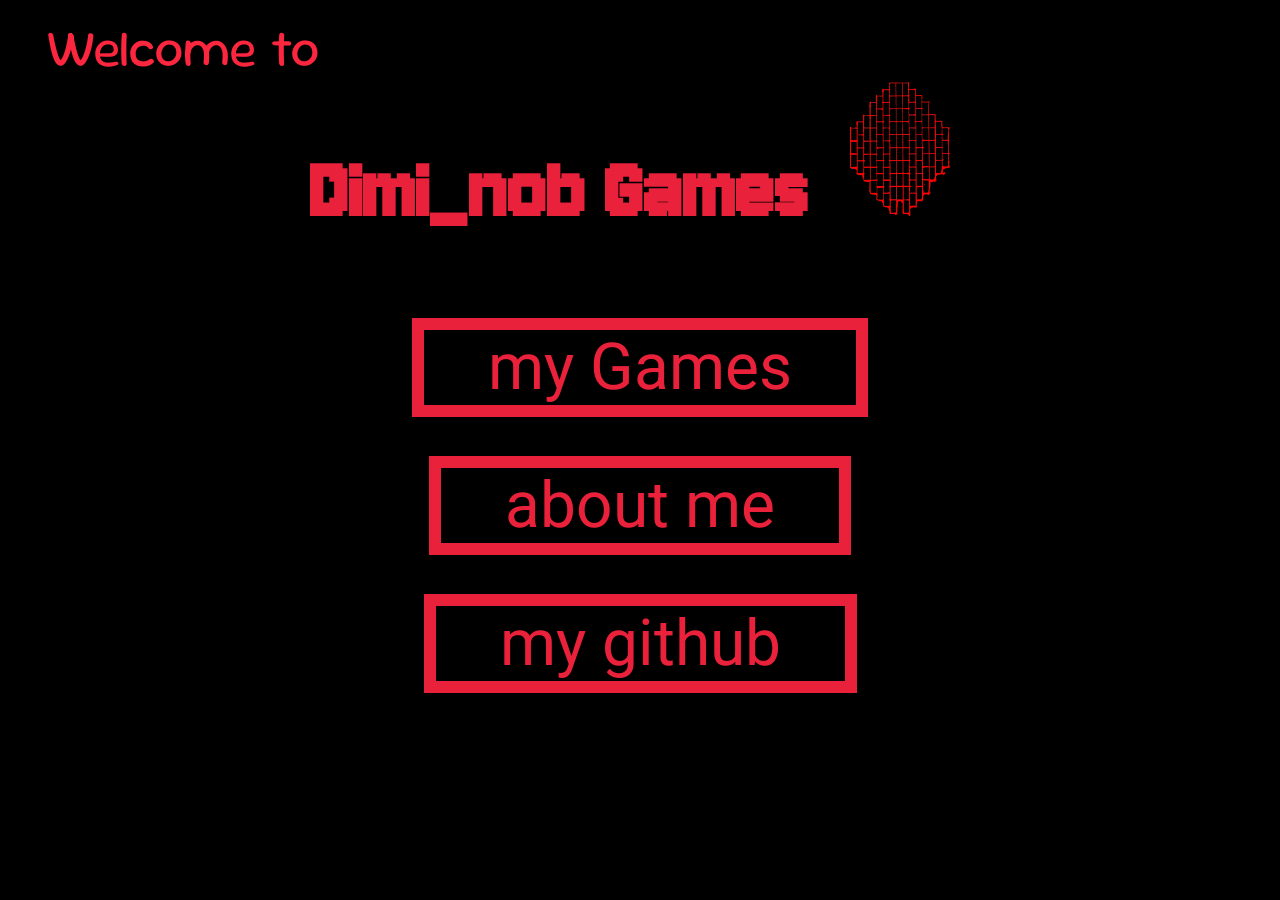
==== index.html @ 49d95907 "test" ====
<!DOCTYPE html>
<html lang="en">
<head>
    <style>
       
    @import url('https://fonts.googleapis.com/css2?family=Jersey+10&family=Roboto:ital,wght@0,100..900;1,100..900&family=Sour+Gummy:ital,wght@0,100..900;1,100..900&display=swap');
    body {
  background-image: url('insert shit here');
  background-repeat: no-repeat;
  background-attachment: fixed;
  background-size: 100% 100%;
}
    </style>
    <meta charset="UTF-8">
    <meta http-equiv="X-UA-Compatible" content="IE=edge">
    <meta name="viewport" content="width=device-width, initial-scale=1.0">
    <link rel="stylesheet" href="style.css">
    <title>Dimi_nob Games</title>

</head>
<body>
    <h2>Welcome to</h2>
    <h1>Dimi_nob Games<img src="assets\ff_l_r.jpg" class="logo"></h1>
    <p>
        <a link href=Our_games.html>
        my Games
        </a>
    </p>
    <p>
        <a link href=about_me.html>about me</a>
    </p>
    <p>
        <a link href=https://github.com/Dimi-nob>my github</a>
    </p>
</body>
</html>
---- style.css ----
body{
    background-color: black;    
}
h1{
    color: #ea213a;
    font-size:7vw;
    text-align:center;
    margin:0;
    margin-bottom:10vh;
    font-family:"jersey 10"
    }

h2{
    color: #fc263f;
    font-size: 4vw;
    text-align:start;
    margin:0;
    margin-left: 3vw;
    margin-top:15px;
    font-family:"sour gummy";
    font-weight: 400;
}

p{
   font-family: "roboto";
    color: #ea213a;
    text-align: center;
    margin-left: 15vw;
    margin-right:15vw;
    margin-top:7vh;
    margin-bottom:7vh;
    
}

p:hover {
    font-family: "roboto";
    text-align: center;
    margin-left: 15vw;
    margin-right:15vw;
    margin-top:7vh;
    margin-bottom:7vh;
    
}

a:link{
    color: #ea213a;
    text-decoration: none;
    font-family:"roboto";
    font-size:5vw;
    border: #ea213a solid 1vw;
    background-color: black;
    padding-left: 5vw;
    padding-right: 5vw;
   
}

    
a:visited{
    color: #ea213a;
    text-decoration: none;
    font-family:"roboto";
    font-size:5vw;
    border: #ea213a solid 1vw;
    background-color: black;
    padding-left: 5vw;
    padding-right: 5vw;
    
    
    
}
    
a:hover{
    color: #c9626e;
    text-decoration: none;
    font-family:"roboto";
    font-size:5vw;
    border: #c9626e solid 1vw;
    background-color: black;
    padding-left: 5vw;
    padding-right: 5vw;
   
    
    
}

.logo{
    height: 15vh ;
    margin-left: 2vw;
    animation-name: rotate;
    animation-duration: 2s;
    animation-iteration-count: infinite;
    animation-timing-function: ease-in-out;
    animation-delay: 0s;


}

@keyframes rotate {
    0% {
        rotate: 0deg
    }
    100%{
        rotate: 360deg
    }
}
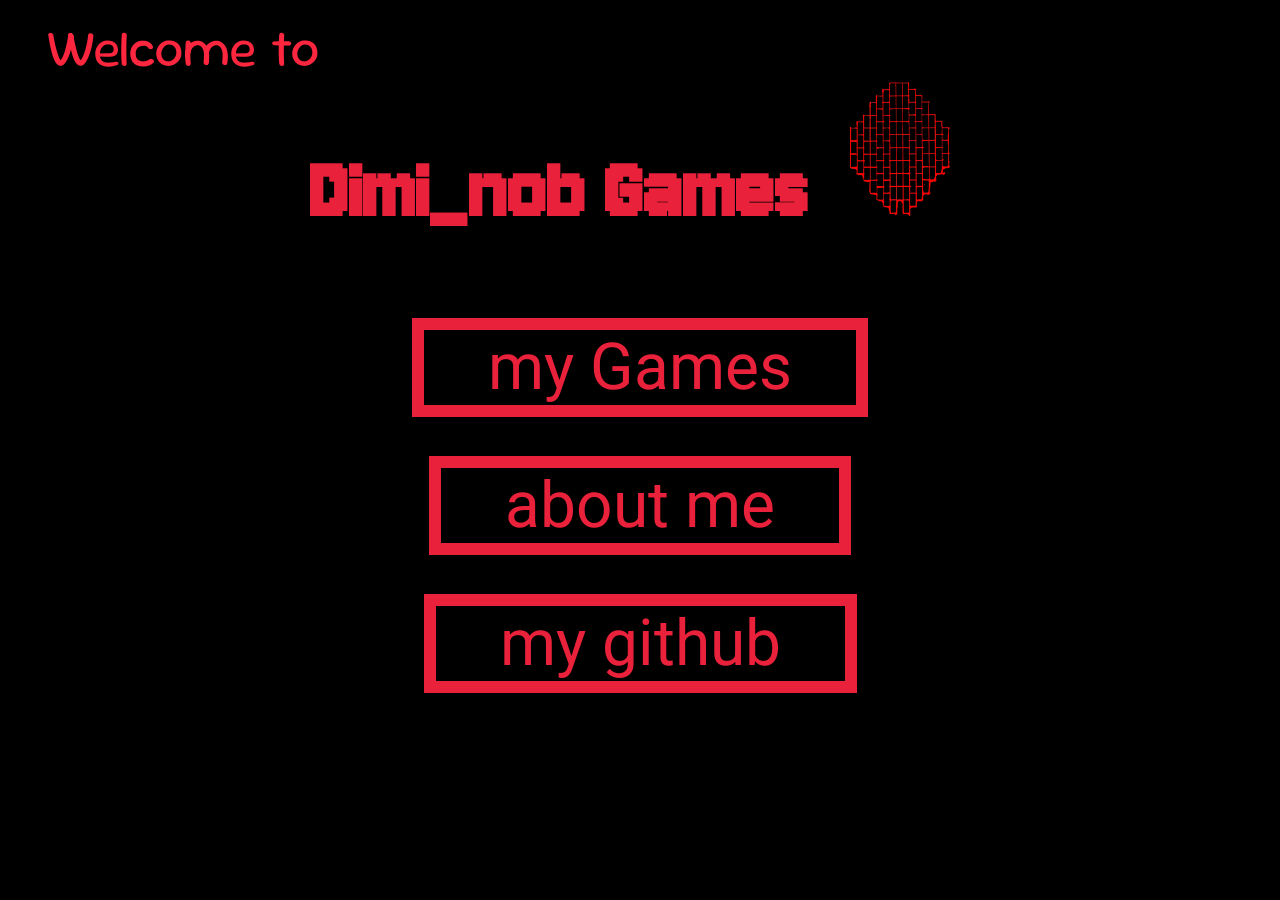
==== commit f287bed0: "revorked fonts" ====
--- a/index.html
+++ b/index.html
@@ -1,16 +1,6 @@
 <!DOCTYPE html>
 <html lang="en">
 <head>
-    <style>
-       
-    @import url('https://fonts.googleapis.com/css2?family=Jersey+10&family=Roboto:ital,wght@0,100..900;1,100..900&family=Sour+Gummy:ital,wght@0,100..900;1,100..900&display=swap');
-    body {
-  background-image: url('insert shit here');
-  background-repeat: no-repeat;
-  background-attachment: fixed;
-  background-size: 100% 100%;
-}
-    </style>
     <meta charset="UTF-8">
     <meta http-equiv="X-UA-Compatible" content="IE=edge">
     <meta name="viewport" content="width=device-width, initial-scale=1.0">
--- a/style.css
+++ b/style.css
@@ -1,3 +1,5 @@
+@import url(fonts.css);
+
 body{
     background-color: black;    
 }
@@ -25,6 +27,7 @@
    font-family: "roboto";
     color: #ea213a;
     text-align: center;
+    align-content: center;
     margin-left: 15vw;
     margin-right:15vw;
     margin-top:7vh;
@@ -35,6 +38,7 @@
 p:hover {
     font-family: "roboto";
     text-align: center;
+    align-content: center;
     margin-left: 15vw;
     margin-right:15vw;
     margin-top:7vh;
@@ -73,11 +77,14 @@
     color: #c9626e;
     text-decoration: none;
     font-family:"roboto";
-    font-size:5vw;
+    font-size:6vw;
     border: #c9626e solid 1vw;
     background-color: black;
     padding-left: 5vw;
     padding-right: 5vw;
+    animation-name: resize;
+    animation-duration: 0.25s;
+    animation-fill-mode:forwards;
    
     
     
@@ -104,3 +111,13 @@
     }
 }
 
+@keyframes resize {
+0% {
+    font-size: 5vw;
+}
+
+100% {
+    font-size: 5.5vw;
+}
+}
+
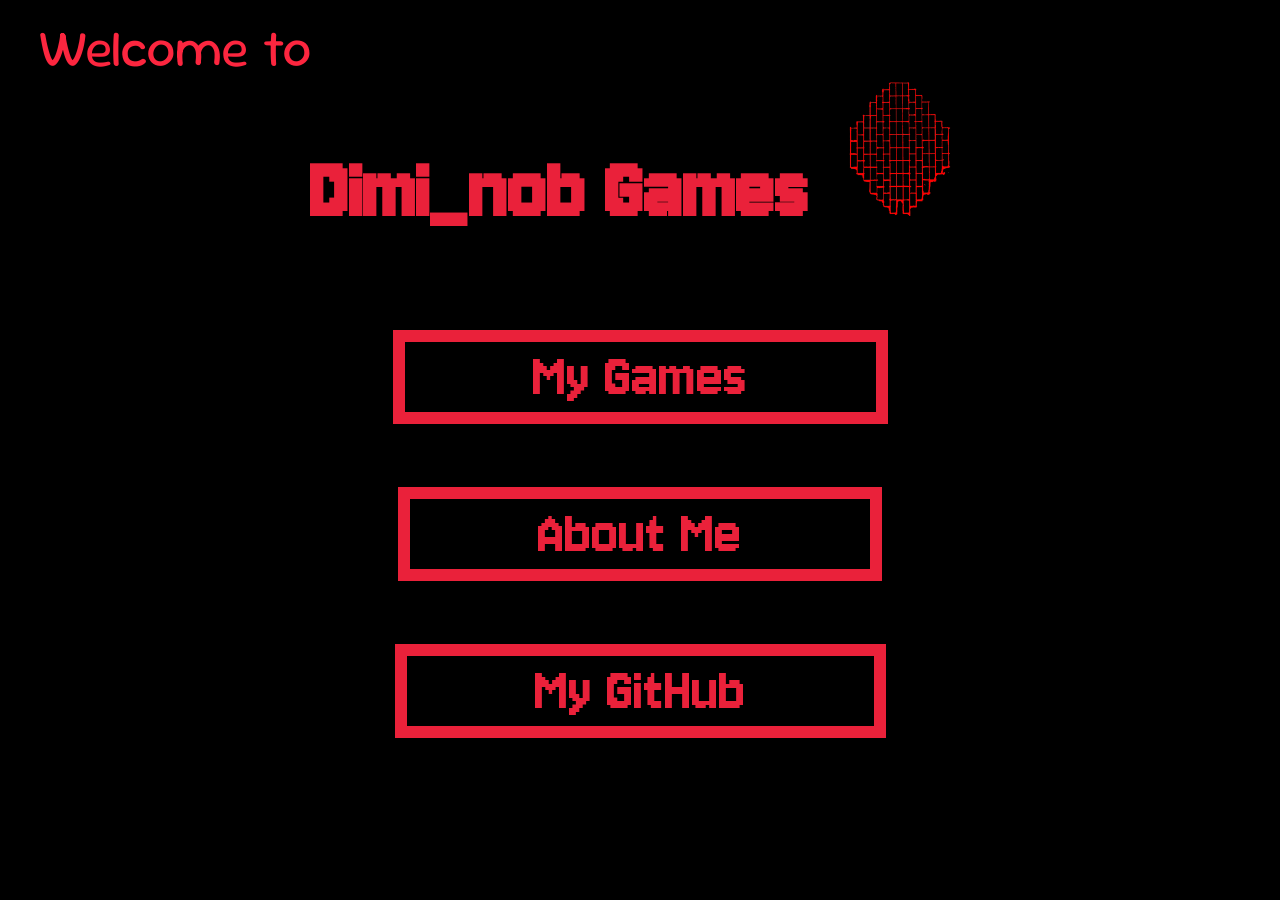
==== commit 2d7e747c: "edited css, buttons, animations, colors, added a download page for the Pixel Crawler demo, a scroll " ====
--- a/index.html
+++ b/index.html
@@ -5,6 +5,7 @@
     <meta http-equiv="X-UA-Compatible" content="IE=edge">
     <meta name="viewport" content="width=device-width, initial-scale=1.0">
     <link rel="stylesheet" href="style.css">
+    <link rel="icon" type="image/png" href="assets/ff_l_r-no_bg.png">
     <title>Dimi_nob Games</title>
 
 </head>
@@ -12,15 +13,19 @@
     <h2>Welcome to</h2>
     <h1>Dimi_nob Games<img src="assets\ff_l_r.jpg" class="logo"></h1>
     <p>
-        <a link href=Our_games.html>
-        my Games
-        </a>
+        <button><a link href=Our_games.html>
+        My Games
+        </a></button>
     </p>
     <p>
-        <a link href=about_me.html>about me</a>
+        <button>
+             <a link href=about_me.html>About Me</a>
+        </button>
     </p>
     <p>
-        <a link href=https://github.com/Dimi-nob>my github</a>
+    <button>
+        <a link href=https://github.com/Dimi-nob>My GitHub</a>
+    </button>
     </p>
 </body>
 </html>
--- a/style.css
+++ b/style.css
@@ -1,7 +1,8 @@
 @import url(fonts.css);
 
 body{
-    background-color: black;    
+    background-color: black;  
+    margin: 0;  
 }
 h1{
     color: #ea213a;
@@ -47,47 +48,56 @@
 }
 
 a:link{
-    color: #ea213a;
+    color: inherit;
     text-decoration: none;
-    font-family:"roboto";
-    font-size:5vw;
-    border: #ea213a solid 1vw;
-    background-color: black;
+    font-family:"jersey 10";
     padding-left: 5vw;
     padding-right: 5vw;
+    font-size: inherit;
    
 }
 
     
 a:visited{
-    color: #ea213a;
+    color: inherit;
     text-decoration: none;
-    font-family:"roboto";
-    font-size:5vw;
-    border: #ea213a solid 1vw;
-    background-color: black;
+    font-family:inherit;
     padding-left: 5vw;
     padding-right: 5vw;
     
     
     
 }
+ 
+
     
-a:hover{
+    
+
+
+button{
+    color: #ea213a;
+    text-decoration: none;
+    font-family:"jersey 10";
+    font-size:5vw;
+    border: #ea213a solid 1vw;
+    background-color: black;
+    padding-left: 5vw;
+    padding-right: 5vw;
+    transition: font-size 0.25s ease-in-out
+
+}
+
+button:hover{
     color: #c9626e;
     text-decoration: none;
-    font-family:"roboto";
-    font-size:6vw;
+    font-family:"jersey 10";
+    font-size:5.75vw;
     border: #c9626e solid 1vw;
     background-color: black;
     padding-left: 5vw;
     padding-right: 5vw;
-    animation-name: resize;
-    animation-duration: 0.25s;
-    animation-fill-mode:forwards;
-   
     
-    
+
 }
 
 .logo{
@@ -102,6 +112,12 @@
 
 }
 
+.cover_1{
+    display: block;
+    margin: auto;
+    width: 40vh;
+}
+
 @keyframes rotate {
     0% {
         rotate: 0deg
@@ -111,13 +127,5 @@
     }
 }
 
-@keyframes resize {
-0% {
-    font-size: 5vw;
-}
 
-100% {
-    font-size: 5.5vw;
-}
-}
 
